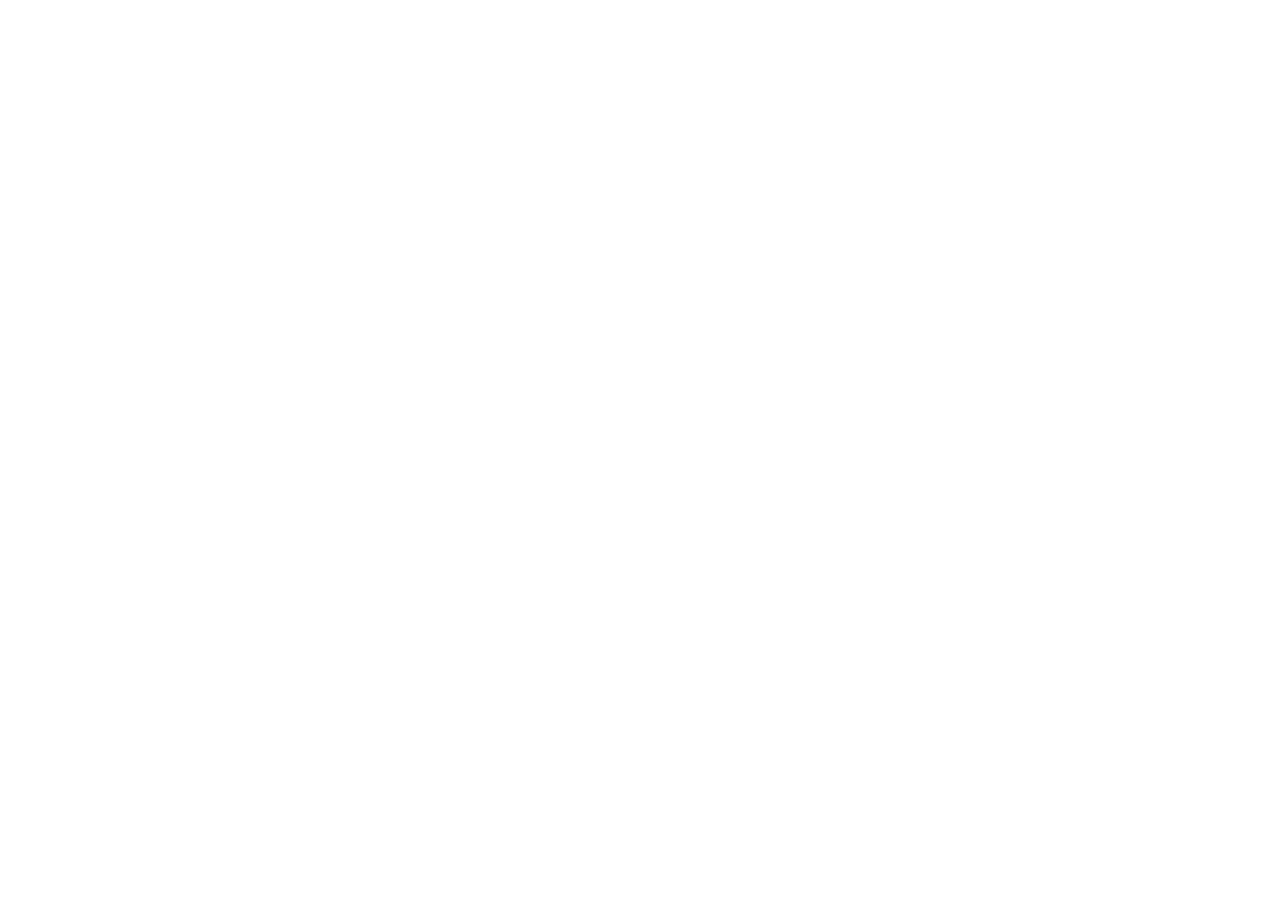
==== index.html @ 9bf9b1a8 "Third try" ====
<!doctype html>
<html lang="en">
<head>
  <meta charset="utf-8">
  <title>LibraryFrontend</title>
  <base href="https://Anatolii.github.io/OpenLibraryGithubPages/">  <meta name="viewport" content="width=device-width, initial-scale=1">
  <link rel="icon" type="image/x-icon" href="favicon.ico">
  <link href="https://fonts.googleapis.com/css?family=Roboto:300,400,500&display=swap" rel="stylesheet">
  <link href="https://fonts.googleapis.com/icon?family=Material+Icons" rel="stylesheet">
<link rel="stylesheet" href="styles.32344c6df76414693e05.css"></head>
<body>
  <app-root></app-root>
<script src="runtime-es2015.0dae8cbc97194c7caed4.js" type="module"></script><script src="runtime-es5.0dae8cbc97194c7caed4.js" nomodule defer></script><script src="polyfills-es5.177e85a9724683782539.js" nomodule defer></script><script src="polyfills-es2015.f332a089ad1600448873.js" type="module"></script><script src="main-es2015.38620b76f3eb31bdcb33.js" type="module"></script><script src="main-es5.38620b76f3eb31bdcb33.js" nomodule defer></script></body>
</html>
---- styles.32344c6df76414693e05.css ----
.mat-badge-content{font-weight:600;font-size:12px;font-family:Roboto,Helvetica Neue,sans-serif}.mat-badge-small .mat-badge-content{font-size:9px}.mat-badge-large .mat-badge-content{font-size:24px}.mat-h1,.mat-headline,.mat-typography h1{font:400 24px/32px Roboto,Helvetica Neue,sans-serif;letter-spacing:normal;margin:0 0 16px}.mat-h2,.mat-title,.mat-typography h2{font:500 20px/32px Roboto,Helvetica Neue,sans-serif;letter-spacing:normal;margin:0 0 16px}.mat-h3,.mat-subheading-2,.mat-typography h3{font:400 16px/28px Roboto,Helvetica Neue,sans-serif;letter-spacing:normal;margin:0 0 16px}.mat-h4,.mat-subheading-1,.mat-typography h4{font:400 15px/24px Roboto,Helvetica Neue,sans-serif;letter-spacing:normal;margin:0 0 16px}.mat-h5,.mat-typography h5{font:400 11.62px/20px Roboto,Helvetica Neue,sans-serif;margin:0 0 12px}.mat-h6,.mat-typography h6{font:400 9.38px/20px Roboto,Helvetica Neue,sans-serif;margin:0 0 12px}.mat-body-2,.mat-body-strong{font:500 14px/24px Roboto,Helvetica Neue,sans-serif;letter-spacing:normal}.mat-body,.mat-body-1,.mat-typography{font:400 14px/20px Roboto,Helvetica Neue,sans-serif;letter-spacing:normal}.mat-body-1 p,.mat-body p,.mat-typography p{margin:0 0 12px}.mat-caption,.mat-small{font:400 12px/20px Roboto,Helvetica Neue,sans-serif;letter-spacing:normal}.mat-display-4,.mat-typography .mat-display-4{font:300 112px/112px Roboto,Helvetica Neue,sans-serif;letter-spacing:-.05em;margin:0 0 56px}.mat-display-3,.mat-typography .mat-display-3{font:400 56px/56px Roboto,Helvetica Neue,sans-serif;letter-spacing:-.02em;margin:0 0 64px}.mat-display-2,.mat-typography .mat-display-2{font:400 45px/48px Roboto,Helvetica Neue,sans-serif;letter-spacing:-.005em;margin:0 0 64px}.mat-display-1,.mat-typography .mat-display-1{font:400 34px/40px Roboto,Helvetica Neue,sans-serif;letter-spacing:normal;margin:0 0 64px}.mat-bottom-sheet-container{font:400 14px/20px Roboto,Helvetica Neue,sans-serif;letter-spacing:normal}.mat-button,.mat-fab,.mat-flat-button,.mat-icon-button,.mat-mini-fab,.mat-raised-button,.mat-stroked-button{font-family:Roboto,Helvetica Neue,sans-serif;font-size:14px;font-weight:500}.mat-button-toggle,.mat-card{font-family:Roboto,Helvetica Neue,sans-serif}.mat-card-title{font-size:24px;font-weight:500}.mat-card-header .mat-card-title{font-size:20px}.mat-card-content,.mat-card-subtitle{font-size:14px}.mat-checkbox{font-family:Roboto,Helvetica Neue,sans-serif}.mat-checkbox-layout .mat-checkbox-label{line-height:24px}.mat-chip{font-size:14px;font-weight:500}.mat-chip .mat-chip-remove.mat-icon,.mat-chip .mat-chip-trailing-icon.mat-icon{font-size:18px}.mat-table{font-family:Roboto,Helvetica Neue,sans-serif}.mat-header-cell{font-size:12px;font-weight:500}.mat-cell,.mat-footer-cell{font-size:14px}.mat-calendar{font-family:Roboto,Helvetica Neue,sans-serif}.mat-calendar-body{font-size:13px}.mat-calendar-body-label,.mat-calendar-period-button{font-size:14px;font-weight:500}.mat-calendar-table-header th{font-size:11px;font-weight:400}.mat-dialog-title{font:500 20px/32px Roboto,Helvetica Neue,sans-serif;letter-spacing:normal}.mat-expansion-panel-header{font-family:Roboto,Helvetica Neue,sans-serif;font-size:15px;font-weight:400}.mat-expansion-panel-content{font:400 14px/20px Roboto,Helvetica Neue,sans-serif;letter-spacing:normal}.mat-form-field{font-size:inherit;font-weight:400;line-height:1.125;font-family:Roboto,Helvetica Neue,sans-serif;letter-spacing:normal}.mat-form-field-wrapper{padding-bottom:1.34375em}.mat-form-field-prefix .mat-icon,.mat-form-field-suffix .mat-icon{font-size:150%;line-height:1.125}.mat-form-field-prefix .mat-icon-button,.mat-form-field-suffix .mat-icon-button{height:1.5em;width:1.5em}.mat-form-field-prefix .mat-icon-button .mat-icon,.mat-form-field-suffix .mat-icon-button .mat-icon{height:1.125em;line-height:1.125}.mat-form-field-infix{padding:.5em 0;border-top:.84375em solid transparent}.mat-form-field-can-float.mat-form-field-should-float .mat-form-field-label,.mat-form-field-can-float .mat-input-server:focus+.mat-form-field-label-wrapper .mat-form-field-label{transform:translateY(-1.34375em) scale(.75);width:133.3333333333%}.mat-form-field-can-float .mat-input-server[label]:not(:label-shown)+.mat-form-field-label-wrapper .mat-form-field-label{transform:translateY(-1.34374em) scale(.75);width:133.3333433333%}.mat-form-field-label-wrapper{top:-.84375em;padding-top:.84375em}.mat-form-field-label{top:1.34375em}.mat-form-field-underline{bottom:1.34375em}.mat-form-field-subscript-wrapper{font-size:75%;margin-top:.6666666667em;top:calc(100% - 1.79167em)}.mat-form-field-appearance-legacy .mat-form-field-wrapper{padding-bottom:1.25em}.mat-form-field-appearance-legacy .mat-form-field-infix{padding:.4375em 0}.mat-form-field-appearance-legacy.mat-form-field-can-float.mat-form-field-should-float .mat-form-field-label,.mat-form-field-appearance-legacy.mat-form-field-can-float .mat-input-server:focus+.mat-form-field-label-wrapper .mat-form-field-label{transform:translateY(-1.28125em) scale(.75) perspective(100px) translateZ(.001px);-ms-transform:translateY(-1.28125em) scale(.75);width:133.3333333333%}.mat-form-field-appearance-legacy.mat-form-field-can-float .mat-form-field-autofill-control:-webkit-autofill+.mat-form-field-label-wrapper .mat-form-field-label{transform:translateY(-1.28125em) scale(.75) perspective(100px) translateZ(.00101px);-ms-transform:translateY(-1.28124em) scale(.75);width:133.3333433333%}.mat-form-field-appearance-legacy.mat-form-field-can-float .mat-input-server[label]:not(:label-shown)+.mat-form-field-label-wrapper .mat-form-field-label{transform:translateY(-1.28125em) scale(.75) perspective(100px) translateZ(.00102px);-ms-transform:translateY(-1.28123em) scale(.75);width:133.3333533333%}.mat-form-field-appearance-legacy .mat-form-field-label{top:1.28125em}.mat-form-field-appearance-legacy .mat-form-field-underline{bottom:1.25em}.mat-form-field-appearance-legacy .mat-form-field-subscript-wrapper{margin-top:.5416666667em;top:calc(100% - 1.66667em)}@media print{.mat-form-field-appearance-legacy.mat-form-field-can-float.mat-form-field-should-float .mat-form-field-label,.mat-form-field-appearance-legacy.mat-form-field-can-float .mat-input-server:focus+.mat-form-field-label-wrapper .mat-form-field-label{transform:translateY(-1.28122em) scale(.75)}.mat-form-field-appearance-legacy.mat-form-field-can-float .mat-form-field-autofill-control:-webkit-autofill+.mat-form-field-label-wrapper .mat-form-field-label{transform:translateY(-1.28121em) scale(.75)}.mat-form-field-appearance-legacy.mat-form-field-can-float .mat-input-server[label]:not(:label-shown)+.mat-form-field-label-wrapper .mat-form-field-label{transform:translateY(-1.2812em) scale(.75)}}.mat-form-field-appearance-fill .mat-form-field-infix{padding:.25em 0 .75em}.mat-form-field-appearance-fill .mat-form-field-label{top:1.09375em;margin-top:-.5em}.mat-form-field-appearance-fill.mat-form-field-can-float.mat-form-field-should-float .mat-form-field-label,.mat-form-field-appearance-fill.mat-form-field-can-float .mat-input-server:focus+.mat-form-field-label-wrapper .mat-form-field-label{transform:translateY(-.59375em) scale(.75);width:133.3333333333%}.mat-form-field-appearance-fill.mat-form-field-can-float .mat-input-server[label]:not(:label-shown)+.mat-form-field-label-wrapper .mat-form-field-label{transform:translateY(-.59374em) scale(.75);width:133.3333433333%}.mat-form-field-appearance-outline .mat-form-field-infix{padding:1em 0}.mat-form-field-appearance-outline .mat-form-field-label{top:1.84375em;margin-top:-.25em}.mat-form-field-appearance-outline.mat-form-field-can-float.mat-form-field-should-float .mat-form-field-label,.mat-form-field-appearance-outline.mat-form-field-can-float .mat-input-server:focus+.mat-form-field-label-wrapper .mat-form-field-label{transform:translateY(-1.59375em) scale(.75);width:133.3333333333%}.mat-form-field-appearance-outline.mat-form-field-can-float .mat-input-server[label]:not(:label-shown)+.mat-form-field-label-wrapper .mat-form-field-label{transform:translateY(-1.59374em) scale(.75);width:133.3333433333%}.mat-grid-tile-footer,.mat-grid-tile-header{font-size:14px}.mat-grid-tile-footer .mat-line,.mat-grid-tile-header .mat-line{white-space:nowrap;overflow:hidden;text-overflow:ellipsis;display:block;box-sizing:border-box}.mat-grid-tile-footer .mat-line:nth-child(n+2),.mat-grid-tile-header .mat-line:nth-child(n+2){font-size:12px}input.mat-input-element{margin-top:-.0625em}.mat-menu-item{font-family:Roboto,Helvetica Neue,sans-serif;font-size:14px;font-weight:400}.mat-paginator,.mat-paginator-page-size .mat-select-trigger{font-family:Roboto,Helvetica Neue,sans-serif;font-size:12px}.mat-radio-button,.mat-select{font-family:Roboto,Helvetica Neue,sans-serif}.mat-select-trigger{height:1.125em}.mat-slide-toggle-content,.mat-slider-thumb-label-text{font-family:Roboto,Helvetica Neue,sans-serif}.mat-slider-thumb-label-text{font-size:12px;font-weight:500}.mat-stepper-horizontal,.mat-stepper-vertical{font-family:Roboto,Helvetica Neue,sans-serif}.mat-step-label{font-size:14px;font-weight:400}.mat-step-sub-label-error{font-weight:400}.mat-step-label-error{font-size:14px}.mat-step-label-selected{font-size:14px;font-weight:500}.mat-tab-group,.mat-tab-label,.mat-tab-link{font-family:Roboto,Helvetica Neue,sans-serif}.mat-tab-label,.mat-tab-link{font-size:14px;font-weight:500}.mat-toolbar,.mat-toolbar h1,.mat-toolbar h2,.mat-toolbar h3,.mat-toolbar h4,.mat-toolbar h5,.mat-toolbar h6{font:500 20px/32px Roboto,Helvetica Neue,sans-serif;letter-spacing:normal;margin:0}.mat-tooltip{font-family:Roboto,Helvetica Neue,sans-serif;font-size:10px;padding-top:6px;padding-bottom:6px}.mat-tooltip-handset{font-size:14px;padding-top:8px;padding-bottom:8px}.mat-list-item,.mat-list-option{font-family:Roboto,Helvetica Neue,sans-serif}.mat-list-base .mat-list-item{font-size:16px}.mat-list-base .mat-list-item .mat-line{white-space:nowrap;overflow:hidden;text-overflow:ellipsis;display:block;box-sizing:border-box}.mat-list-base .mat-list-item .mat-line:nth-child(n+2){font-size:14px}.mat-list-base .mat-list-option{font-size:16px}.mat-list-base .mat-list-option .mat-line{white-space:nowrap;overflow:hidden;text-overflow:ellipsis;display:block;box-sizing:border-box}.mat-list-base .mat-list-option .mat-line:nth-child(n+2){font-size:14px}.mat-list-base .mat-subheader{font-family:Roboto,Helvetica Neue,sans-serif;font-size:14px;font-weight:500}.mat-list-base[dense] .mat-list-item{font-size:12px}.mat-list-base[dense] .mat-list-item .mat-line{white-space:nowrap;overflow:hidden;text-overflow:ellipsis;display:block;box-sizing:border-box}.mat-list-base[dense] .mat-list-item .mat-line:nth-child(n+2),.mat-list-base[dense] .mat-list-option{font-size:12px}.mat-list-base[dense] .mat-list-option .mat-line{white-space:nowrap;overflow:hidden;text-overflow:ellipsis;display:block;box-sizing:border-box}.mat-list-base[dense] .mat-list-option .mat-line:nth-child(n+2){font-size:12px}.mat-list-base[dense] .mat-subheader{font-family:Roboto,Helvetica Neue,sans-serif;font-size:12px;font-weight:500}.mat-option{font-family:Roboto,Helvetica Neue,sans-serif;font-size:16px}.mat-optgroup-label{font:500 14px/24px Roboto,Helvetica Neue,sans-serif;letter-spacing:normal}.mat-simple-snackbar{font-family:Roboto,Helvetica Neue,sans-serif;font-size:14px}.mat-simple-snackbar-action{line-height:1;font-family:inherit;font-size:inherit;font-weight:500}.mat-tree{font-family:Roboto,Helvetica Neue,sans-serif}.mat-nested-tree-node,.mat-tree-node{font-weight:400;font-size:14px}.mat-ripple{overflow:hidden;position:relative}.mat-ripple:not(:empty){transform:translateZ(0)}.mat-ripple.mat-ripple-unbounded{overflow:visible}.mat-ripple-element{position:absolute;border-radius:50%;pointer-events:none;transition:opacity,transform 0ms cubic-bezier(0,0,.2,1);transform:scale(0)}.cdk-high-contrast-active .mat-ripple-element{display:none}.cdk-visually-hidden{border:0;clip:rect(0 0 0 0);height:1px;margin:-1px;overflow:hidden;padding:0;position:absolute;width:1px;outline:0;-webkit-appearance:none;-moz-appearance:none}.cdk-global-overlay-wrapper,.cdk-overlay-container{pointer-events:none;top:0;left:0;height:100%;width:100%}.cdk-overlay-container{position:fixed;z-index:1000}.cdk-overlay-container:empty{display:none}.cdk-global-overlay-wrapper,.cdk-overlay-pane{display:flex;position:absolute;z-index:1000}.cdk-overlay-pane{pointer-events:auto;box-sizing:border-box;max-width:100%;max-height:100%}.cdk-overlay-backdrop{position:absolute;top:0;bottom:0;left:0;right:0;z-index:1000;pointer-events:auto;-webkit-tap-highlight-color:transparent;transition:opacity .4s cubic-bezier(.25,.8,.25,1);opacity:0}.cdk-overlay-backdrop.cdk-overlay-backdrop-showing{opacity:1}@media screen and (-ms-high-contrast:active){.cdk-overlay-backdrop.cdk-overlay-backdrop-showing{opacity:.6}}.cdk-overlay-dark-backdrop{background:rgba(0,0,0,.32)}.cdk-overlay-transparent-backdrop,.cdk-overlay-transparent-backdrop.cdk-overlay-backdrop-showing{opacity:0}.cdk-overlay-connected-position-bounding-box{position:absolute;z-index:1000;display:flex;flex-direction:column;min-width:1px;min-height:1px}.cdk-global-scrollblock{position:fixed;width:100%;overflow-y:scroll}@-webkit-keyframes cdk-text-field-autofill-start{
  /*!*/}@keyframes cdk-text-field-autofill-start{
  /*!*/}@-webkit-keyframes cdk-text-field-autofill-end{
  /*!*/}@keyframes cdk-text-field-autofill-end{
  /*!*/}.cdk-text-field-autofill-monitored:-webkit-autofill{-webkit-animation:cdk-text-field-autofill-start 0s 1ms;animation:cdk-text-field-autofill-start 0s 1ms}.cdk-text-field-autofill-monitored:not(:-webkit-autofill){-webkit-animation:cdk-text-field-autofill-end 0s 1ms;animation:cdk-text-field-autofill-end 0s 1ms}textarea.cdk-textarea-autosize{resize:none}textarea.cdk-textarea-autosize-measuring{padding:2px 0!important;box-sizing:content-box!important;height:auto!important;overflow:hidden!important}textarea.cdk-textarea-autosize-measuring-firefox{padding:2px 0!important;box-sizing:content-box!important;height:0!important}.mat-ripple-element{background-color:rgba(0,0,0,.1)}.mat-option{color:rgba(0,0,0,.87)}.mat-option.mat-active,.mat-option.mat-selected:not(.mat-option-multiple):not(.mat-option-disabled),.mat-option:focus:not(.mat-option-disabled),.mat-option:hover:not(.mat-option-disabled){background:rgba(0,0,0,.04)}.mat-option.mat-active{color:rgba(0,0,0,.87)}.mat-option.mat-option-disabled{color:rgba(0,0,0,.38)}.mat-primary .mat-option.mat-selected:not(.mat-option-disabled){color:#3f51b5}.mat-accent .mat-option.mat-selected:not(.mat-option-disabled){color:#ff4081}.mat-warn .mat-option.mat-selected:not(.mat-option-disabled){color:#f44336}.mat-optgroup-label{color:rgba(0,0,0,.54)}.mat-optgroup-disabled .mat-optgroup-label{color:rgba(0,0,0,.38)}.mat-pseudo-checkbox{color:rgba(0,0,0,.54)}.mat-pseudo-checkbox:after{color:#fafafa}.mat-pseudo-checkbox-disabled{color:#b0b0b0}.mat-primary .mat-pseudo-checkbox-checked,.mat-primary .mat-pseudo-checkbox-indeterminate{background:#3f51b5}.mat-accent .mat-pseudo-checkbox-checked,.mat-accent .mat-pseudo-checkbox-indeterminate,.mat-pseudo-checkbox-checked,.mat-pseudo-checkbox-indeterminate{background:#ff4081}.mat-warn .mat-pseudo-checkbox-checked,.mat-warn .mat-pseudo-checkbox-indeterminate{background:#f44336}.mat-pseudo-checkbox-checked.mat-pseudo-checkbox-disabled,.mat-pseudo-checkbox-indeterminate.mat-pseudo-checkbox-disabled{background:#b0b0b0}.mat-elevation-z0{box-shadow:0 0 0 0 rgba(0,0,0,.2),0 0 0 0 rgba(0,0,0,.14),0 0 0 0 rgba(0,0,0,.12)}.mat-elevation-z1{box-shadow:0 2px 1px -1px rgba(0,0,0,.2),0 1px 1px 0 rgba(0,0,0,.14),0 1px 3px 0 rgba(0,0,0,.12)}.mat-elevation-z2{box-shadow:0 3px 1px -2px rgba(0,0,0,.2),0 2px 2px 0 rgba(0,0,0,.14),0 1px 5px 0 rgba(0,0,0,.12)}.mat-elevation-z3{box-shadow:0 3px 3px -2px rgba(0,0,0,.2),0 3px 4px 0 rgba(0,0,0,.14),0 1px 8px 0 rgba(0,0,0,.12)}.mat-elevation-z4{box-shadow:0 2px 4px -1px rgba(0,0,0,.2),0 4px 5px 0 rgba(0,0,0,.14),0 1px 10px 0 rgba(0,0,0,.12)}.mat-elevation-z5{box-shadow:0 3px 5px -1px rgba(0,0,0,.2),0 5px 8px 0 rgba(0,0,0,.14),0 1px 14px 0 rgba(0,0,0,.12)}.mat-elevation-z6{box-shadow:0 3px 5px -1px rgba(0,0,0,.2),0 6px 10px 0 rgba(0,0,0,.14),0 1px 18px 0 rgba(0,0,0,.12)}.mat-elevation-z7{box-shadow:0 4px 5px -2px rgba(0,0,0,.2),0 7px 10px 1px rgba(0,0,0,.14),0 2px 16px 1px rgba(0,0,0,.12)}.mat-elevation-z8{box-shadow:0 5px 5px -3px rgba(0,0,0,.2),0 8px 10px 1px rgba(0,0,0,.14),0 3px 14px 2px rgba(0,0,0,.12)}.mat-elevation-z9{box-shadow:0 5px 6px -3px rgba(0,0,0,.2),0 9px 12px 1px rgba(0,0,0,.14),0 3px 16px 2px rgba(0,0,0,.12)}.mat-elevation-z10{box-shadow:0 6px 6px -3px rgba(0,0,0,.2),0 10px 14px 1px rgba(0,0,0,.14),0 4px 18px 3px rgba(0,0,0,.12)}.mat-elevation-z11{box-shadow:0 6px 7px -4px rgba(0,0,0,.2),0 11px 15px 1px rgba(0,0,0,.14),0 4px 20px 3px rgba(0,0,0,.12)}.mat-elevation-z12{box-shadow:0 7px 8px -4px rgba(0,0,0,.2),0 12px 17px 2px rgba(0,0,0,.14),0 5px 22px 4px rgba(0,0,0,.12)}.mat-elevation-z13{box-shadow:0 7px 8px -4px rgba(0,0,0,.2),0 13px 19px 2px rgba(0,0,0,.14),0 5px 24px 4px rgba(0,0,0,.12)}.mat-elevation-z14{box-shadow:0 7px 9px -4px rgba(0,0,0,.2),0 14px 21px 2px rgba(0,0,0,.14),0 5px 26px 4px rgba(0,0,0,.12)}.mat-elevation-z15{box-shadow:0 8px 9px -5px rgba(0,0,0,.2),0 15px 22px 2px rgba(0,0,0,.14),0 6px 28px 5px rgba(0,0,0,.12)}.mat-elevation-z16{box-shadow:0 8px 10px -5px rgba(0,0,0,.2),0 16px 24px 2px rgba(0,0,0,.14),0 6px 30px 5px rgba(0,0,0,.12)}.mat-elevation-z17{box-shadow:0 8px 11px -5px rgba(0,0,0,.2),0 17px 26px 2px rgba(0,0,0,.14),0 6px 32px 5px rgba(0,0,0,.12)}.mat-elevation-z18{box-shadow:0 9px 11px -5px rgba(0,0,0,.2),0 18px 28px 2px rgba(0,0,0,.14),0 7px 34px 6px rgba(0,0,0,.12)}.mat-elevation-z19{box-shadow:0 9px 12px -6px rgba(0,0,0,.2),0 19px 29px 2px rgba(0,0,0,.14),0 7px 36px 6px rgba(0,0,0,.12)}.mat-elevation-z20{box-shadow:0 10px 13px -6px rgba(0,0,0,.2),0 20px 31px 3px rgba(0,0,0,.14),0 8px 38px 7px rgba(0,0,0,.12)}.mat-elevation-z21{box-shadow:0 10px 13px -6px rgba(0,0,0,.2),0 21px 33px 3px rgba(0,0,0,.14),0 8px 40px 7px rgba(0,0,0,.12)}.mat-elevation-z22{box-shadow:0 10px 14px -6px rgba(0,0,0,.2),0 22px 35px 3px rgba(0,0,0,.14),0 8px 42px 7px rgba(0,0,0,.12)}.mat-elevation-z23{box-shadow:0 11px 14px -7px rgba(0,0,0,.2),0 23px 36px 3px rgba(0,0,0,.14),0 9px 44px 8px rgba(0,0,0,.12)}.mat-elevation-z24{box-shadow:0 11px 15px -7px rgba(0,0,0,.2),0 24px 38px 3px rgba(0,0,0,.14),0 9px 46px 8px rgba(0,0,0,.12)}.mat-app-background{background-color:#fafafa;color:rgba(0,0,0,.87)}.mat-theme-loaded-marker{display:none}.mat-autocomplete-panel{background:#fff;color:rgba(0,0,0,.87)}.mat-autocomplete-panel:not([class*=mat-elevation-z]){box-shadow:0 2px 4px -1px rgba(0,0,0,.2),0 4px 5px 0 rgba(0,0,0,.14),0 1px 10px 0 rgba(0,0,0,.12)}.mat-autocomplete-panel .mat-option.mat-selected:not(.mat-active):not(:hover){background:#fff}.mat-autocomplete-panel .mat-option.mat-selected:not(.mat-active):not(:hover):not(.mat-option-disabled){color:rgba(0,0,0,.87)}.mat-badge-content{color:#fff;background:#3f51b5}.cdk-high-contrast-active .mat-badge-content{outline:1px solid;border-radius:0}.mat-badge-accent .mat-badge-content{background:#ff4081;color:#fff}.mat-badge-warn .mat-badge-content{color:#fff;background:#f44336}.mat-badge{position:relative}.mat-badge-hidden .mat-badge-content{display:none}.mat-badge-disabled .mat-badge-content{background:#b9b9b9;color:rgba(0,0,0,.38)}.mat-badge-content{position:absolute;text-align:center;display:inline-block;border-radius:50%;transition:transform .2s ease-in-out;transform:scale(.6);overflow:hidden;white-space:nowrap;text-overflow:ellipsis;pointer-events:none}.mat-badge-content._mat-animation-noopable,.ng-animate-disabled .mat-badge-content{transition:none}.mat-badge-content.mat-badge-active{transform:none}.mat-badge-small .mat-badge-content{width:16px;height:16px;line-height:16px}.mat-badge-small.mat-badge-above .mat-badge-content{top:-8px}.mat-badge-small.mat-badge-below .mat-badge-content{bottom:-8px}.mat-badge-small.mat-badge-before .mat-badge-content{left:-16px}[dir=rtl] .mat-badge-small.mat-badge-before .mat-badge-content{left:auto;right:-16px}.mat-badge-small.mat-badge-after .mat-badge-content{right:-16px}[dir=rtl] .mat-badge-small.mat-badge-after .mat-badge-content{right:auto;left:-16px}.mat-badge-small.mat-badge-overlap.mat-badge-before .mat-badge-content{left:-8px}[dir=rtl] .mat-badge-small.mat-badge-overlap.mat-badge-before .mat-badge-content{left:auto;right:-8px}.mat-badge-small.mat-badge-overlap.mat-badge-after .mat-badge-content{right:-8px}[dir=rtl] .mat-badge-small.mat-badge-overlap.mat-badge-after .mat-badge-content{right:auto;left:-8px}.mat-badge-medium .mat-badge-content{width:22px;height:22px;line-height:22px}.mat-badge-medium.mat-badge-above .mat-badge-content{top:-11px}.mat-badge-medium.mat-badge-below .mat-badge-content{bottom:-11px}.mat-badge-medium.mat-badge-before .mat-badge-content{left:-22px}[dir=rtl] .mat-badge-medium.mat-badge-before .mat-badge-content{left:auto;right:-22px}.mat-badge-medium.mat-badge-after .mat-badge-content{right:-22px}[dir=rtl] .mat-badge-medium.mat-badge-after .mat-badge-content{right:auto;left:-22px}.mat-badge-medium.mat-badge-overlap.mat-badge-before .mat-badge-content{left:-11px}[dir=rtl] .mat-badge-medium.mat-badge-overlap.mat-badge-before .mat-badge-content{left:auto;right:-11px}.mat-badge-medium.mat-badge-overlap.mat-badge-after .mat-badge-content{right:-11px}[dir=rtl] .mat-badge-medium.mat-badge-overlap.mat-badge-after .mat-badge-content{right:auto;left:-11px}.mat-badge-large .mat-badge-content{width:28px;height:28px;line-height:28px}.mat-badge-large.mat-badge-above .mat-badge-content{top:-14px}.mat-badge-large.mat-badge-below .mat-badge-content{bottom:-14px}.mat-badge-large.mat-badge-before .mat-badge-content{left:-28px}[dir=rtl] .mat-badge-large.mat-badge-before .mat-badge-content{left:auto;right:-28px}.mat-badge-large.mat-badge-after .mat-badge-content{right:-28px}[dir=rtl] .mat-badge-large.mat-badge-after .mat-badge-content{right:auto;left:-28px}.mat-badge-large.mat-badge-overlap.mat-badge-before .mat-badge-content{left:-14px}[dir=rtl] .mat-badge-large.mat-badge-overlap.mat-badge-before .mat-badge-content{left:auto;right:-14px}.mat-badge-large.mat-badge-overlap.mat-badge-after .mat-badge-content{right:-14px}[dir=rtl] .mat-badge-large.mat-badge-overlap.mat-badge-after .mat-badge-content{right:auto;left:-14px}.mat-bottom-sheet-container{box-shadow:0 8px 10px -5px rgba(0,0,0,.2),0 16px 24px 2px rgba(0,0,0,.14),0 6px 30px 5px rgba(0,0,0,.12);background:#fff;color:rgba(0,0,0,.87)}.mat-button,.mat-icon-button,.mat-stroked-button{color:inherit;background:transparent}.mat-button.mat-primary,.mat-icon-button.mat-primary,.mat-stroked-button.mat-primary{color:#3f51b5}.mat-button.mat-accent,.mat-icon-button.mat-accent,.mat-stroked-button.mat-accent{color:#ff4081}.mat-button.mat-warn,.mat-icon-button.mat-warn,.mat-stroked-button.mat-warn{color:#f44336}.mat-button.mat-accent[disabled],.mat-button.mat-primary[disabled],.mat-button.mat-warn[disabled],.mat-button[disabled][disabled],.mat-icon-button.mat-accent[disabled],.mat-icon-button.mat-primary[disabled],.mat-icon-button.mat-warn[disabled],.mat-icon-button[disabled][disabled],.mat-stroked-button.mat-accent[disabled],.mat-stroked-button.mat-primary[disabled],.mat-stroked-button.mat-warn[disabled],.mat-stroked-button[disabled][disabled]{color:rgba(0,0,0,.26)}.mat-button.mat-primary .mat-button-focus-overlay,.mat-icon-button.mat-primary .mat-button-focus-overlay,.mat-stroked-button.mat-primary .mat-button-focus-overlay{background-color:#3f51b5}.mat-button.mat-accent .mat-button-focus-overlay,.mat-icon-button.mat-accent .mat-button-focus-overlay,.mat-stroked-button.mat-accent .mat-button-focus-overlay{background-color:#ff4081}.mat-button.mat-warn .mat-button-focus-overlay,.mat-icon-button.mat-warn .mat-button-focus-overlay,.mat-stroked-button.mat-warn .mat-button-focus-overlay{background-color:#f44336}.mat-button[disabled] .mat-button-focus-overlay,.mat-icon-button[disabled] .mat-button-focus-overlay,.mat-stroked-button[disabled] .mat-button-focus-overlay{background-color:transparent}.mat-button .mat-ripple-element,.mat-icon-button .mat-ripple-element,.mat-stroked-button .mat-ripple-element{opacity:.1;background-color:currentColor}.mat-button-focus-overlay{background:#000}.mat-stroked-button:not([disabled]){border-color:rgba(0,0,0,.12)}.mat-fab,.mat-flat-button,.mat-mini-fab,.mat-raised-button{color:rgba(0,0,0,.87);background-color:#fff}.mat-fab.mat-accent,.mat-fab.mat-primary,.mat-fab.mat-warn,.mat-flat-button.mat-accent,.mat-flat-button.mat-primary,.mat-flat-button.mat-warn,.mat-mini-fab.mat-accent,.mat-mini-fab.mat-primary,.mat-mini-fab.mat-warn,.mat-raised-button.mat-accent,.mat-raised-button.mat-primary,.mat-raised-button.mat-warn{color:#fff}.mat-fab.mat-accent[disabled],.mat-fab.mat-primary[disabled],.mat-fab.mat-warn[disabled],.mat-fab[disabled][disabled],.mat-flat-button.mat-accent[disabled],.mat-flat-button.mat-primary[disabled],.mat-flat-button.mat-warn[disabled],.mat-flat-button[disabled][disabled],.mat-mini-fab.mat-accent[disabled],.mat-mini-fab.mat-primary[disabled],.mat-mini-fab.mat-warn[disabled],.mat-mini-fab[disabled][disabled],.mat-raised-button.mat-accent[disabled],.mat-raised-button.mat-primary[disabled],.mat-raised-button.mat-warn[disabled],.mat-raised-button[disabled][disabled]{color:rgba(0,0,0,.26)}.mat-fab.mat-primary,.mat-flat-button.mat-primary,.mat-mini-fab.mat-primary,.mat-raised-button.mat-primary{background-color:#3f51b5}.mat-fab.mat-accent,.mat-flat-button.mat-accent,.mat-mini-fab.mat-accent,.mat-raised-button.mat-accent{background-color:#ff4081}.mat-fab.mat-warn,.mat-flat-button.mat-warn,.mat-mini-fab.mat-warn,.mat-raised-button.mat-warn{background-color:#f44336}.mat-fab.mat-accent[disabled],.mat-fab.mat-primary[disabled],.mat-fab.mat-warn[disabled],.mat-fab[disabled][disabled],.mat-flat-button.mat-accent[disabled],.mat-flat-button.mat-primary[disabled],.mat-flat-button.mat-warn[disabled],.mat-flat-button[disabled][disabled],.mat-mini-fab.mat-accent[disabled],.mat-mini-fab.mat-primary[disabled],.mat-mini-fab.mat-warn[disabled],.mat-mini-fab[disabled][disabled],.mat-raised-button.mat-accent[disabled],.mat-raised-button.mat-primary[disabled],.mat-raised-button.mat-warn[disabled],.mat-raised-button[disabled][disabled]{background-color:rgba(0,0,0,.12)}.mat-fab.mat-accent .mat-ripple-element,.mat-fab.mat-primary .mat-ripple-element,.mat-fab.mat-warn .mat-ripple-element,.mat-flat-button.mat-accent .mat-ripple-element,.mat-flat-button.mat-primary .mat-ripple-element,.mat-flat-button.mat-warn .mat-ripple-element,.mat-mini-fab.mat-accent .mat-ripple-element,.mat-mini-fab.mat-primary .mat-ripple-element,.mat-mini-fab.mat-warn .mat-ripple-element,.mat-raised-button.mat-accent .mat-ripple-element,.mat-raised-button.mat-primary .mat-ripple-element,.mat-raised-button.mat-warn .mat-ripple-element{background-color:hsla(0,0%,100%,.1)}.mat-flat-button:not([class*=mat-elevation-z]),.mat-stroked-button:not([class*=mat-elevation-z]){box-shadow:0 0 0 0 rgba(0,0,0,.2),0 0 0 0 rgba(0,0,0,.14),0 0 0 0 rgba(0,0,0,.12)}.mat-raised-button:not([class*=mat-elevation-z]){box-shadow:0 3px 1px -2px rgba(0,0,0,.2),0 2px 2px 0 rgba(0,0,0,.14),0 1px 5px 0 rgba(0,0,0,.12)}.mat-raised-button:not([disabled]):active:not([class*=mat-elevation-z]){box-shadow:0 5px 5px -3px rgba(0,0,0,.2),0 8px 10px 1px rgba(0,0,0,.14),0 3px 14px 2px rgba(0,0,0,.12)}.mat-raised-button[disabled]:not([class*=mat-elevation-z]){box-shadow:0 0 0 0 rgba(0,0,0,.2),0 0 0 0 rgba(0,0,0,.14),0 0 0 0 rgba(0,0,0,.12)}.mat-fab:not([class*=mat-elevation-z]),.mat-mini-fab:not([class*=mat-elevation-z]){box-shadow:0 3px 5px -1px rgba(0,0,0,.2),0 6px 10px 0 rgba(0,0,0,.14),0 1px 18px 0 rgba(0,0,0,.12)}.mat-fab:not([disabled]):active:not([class*=mat-elevation-z]),.mat-mini-fab:not([disabled]):active:not([class*=mat-elevation-z]){box-shadow:0 7px 8px -4px rgba(0,0,0,.2),0 12px 17px 2px rgba(0,0,0,.14),0 5px 22px 4px rgba(0,0,0,.12)}.mat-fab[disabled]:not([class*=mat-elevation-z]),.mat-mini-fab[disabled]:not([class*=mat-elevation-z]){box-shadow:0 0 0 0 rgba(0,0,0,.2),0 0 0 0 rgba(0,0,0,.14),0 0 0 0 rgba(0,0,0,.12)}.mat-button-toggle-group,.mat-button-toggle-standalone{box-shadow:0 3px 1px -2px rgba(0,0,0,.2),0 2px 2px 0 rgba(0,0,0,.14),0 1px 5px 0 rgba(0,0,0,.12)}.mat-button-toggle-group-appearance-standard,.mat-button-toggle-standalone.mat-button-toggle-appearance-standard{box-shadow:none}.mat-button-toggle{color:rgba(0,0,0,.38)}.mat-button-toggle .mat-button-toggle-focus-overlay{background-color:rgba(0,0,0,.12)}.mat-button-toggle-appearance-standard{color:rgba(0,0,0,.87);background:#fff}.mat-button-toggle-appearance-standard .mat-button-toggle-focus-overlay{background-color:#000}.mat-button-toggle-group-appearance-standard .mat-button-toggle+.mat-button-toggle{border-left:1px solid rgba(0,0,0,.12)}[dir=rtl] .mat-button-toggle-group-appearance-standard .mat-button-toggle+.mat-button-toggle{border-left:none;border-right:1px solid rgba(0,0,0,.12)}.mat-button-toggle-group-appearance-standard.mat-button-toggle-vertical .mat-button-toggle+.mat-button-toggle{border-left:none;border-right:none;border-top:1px solid rgba(0,0,0,.12)}.mat-button-toggle-checked{background-color:#e0e0e0;color:rgba(0,0,0,.54)}.mat-button-toggle-checked.mat-button-toggle-appearance-standard{color:rgba(0,0,0,.87)}.mat-button-toggle-disabled{color:rgba(0,0,0,.26);background-color:#eee}.mat-button-toggle-disabled.mat-button-toggle-appearance-standard{background:#fff}.mat-button-toggle-disabled.mat-button-toggle-checked{background-color:#bdbdbd}.mat-button-toggle-group-appearance-standard,.mat-button-toggle-standalone.mat-button-toggle-appearance-standard{border:1px solid rgba(0,0,0,.12)}.mat-card{background:#fff;color:rgba(0,0,0,.87)}.mat-card:not([class*=mat-elevation-z]){box-shadow:0 2px 1px -1px rgba(0,0,0,.2),0 1px 1px 0 rgba(0,0,0,.14),0 1px 3px 0 rgba(0,0,0,.12)}.mat-card.mat-card-flat:not([class*=mat-elevation-z]){box-shadow:0 0 0 0 rgba(0,0,0,.2),0 0 0 0 rgba(0,0,0,.14),0 0 0 0 rgba(0,0,0,.12)}.mat-card-subtitle{color:rgba(0,0,0,.54)}.mat-checkbox-frame{border-color:rgba(0,0,0,.54)}.mat-checkbox-checkmark{fill:#fafafa}.mat-checkbox-checkmark-path{stroke:#fafafa!important}.mat-checkbox-mixedmark{background-color:#fafafa}.mat-checkbox-checked.mat-primary .mat-checkbox-background,.mat-checkbox-indeterminate.mat-primary .mat-checkbox-background{background-color:#3f51b5}.mat-checkbox-checked.mat-accent .mat-checkbox-background,.mat-checkbox-indeterminate.mat-accent .mat-checkbox-background{background-color:#ff4081}.mat-checkbox-checked.mat-warn .mat-checkbox-background,.mat-checkbox-indeterminate.mat-warn .mat-checkbox-background{background-color:#f44336}.mat-checkbox-disabled.mat-checkbox-checked .mat-checkbox-background,.mat-checkbox-disabled.mat-checkbox-indeterminate .mat-checkbox-background{background-color:#b0b0b0}.mat-checkbox-disabled:not(.mat-checkbox-checked) .mat-checkbox-frame{border-color:#b0b0b0}.mat-checkbox-disabled .mat-checkbox-label{color:rgba(0,0,0,.54)}.mat-checkbox .mat-ripple-element{background-color:#000}.mat-checkbox-checked:not(.mat-checkbox-disabled).mat-primary .mat-ripple-element,.mat-checkbox:active:not(.mat-checkbox-disabled).mat-primary .mat-ripple-element{background:#3f51b5}.mat-checkbox-checked:not(.mat-checkbox-disabled).mat-accent .mat-ripple-element,.mat-checkbox:active:not(.mat-checkbox-disabled).mat-accent .mat-ripple-element{background:#ff4081}.mat-checkbox-checked:not(.mat-checkbox-disabled).mat-warn .mat-ripple-element,.mat-checkbox:active:not(.mat-checkbox-disabled).mat-warn .mat-ripple-element{background:#f44336}.mat-chip.mat-standard-chip{background-color:#e0e0e0;color:rgba(0,0,0,.87)}.mat-chip.mat-standard-chip .mat-chip-remove{color:rgba(0,0,0,.87);opacity:.4}.mat-chip.mat-standard-chip:not(.mat-chip-disabled):active{box-shadow:0 3px 3px -2px rgba(0,0,0,.2),0 3px 4px 0 rgba(0,0,0,.14),0 1px 8px 0 rgba(0,0,0,.12)}.mat-chip.mat-standard-chip:not(.mat-chip-disabled) .mat-chip-remove:hover{opacity:.54}.mat-chip.mat-standard-chip.mat-chip-disabled{opacity:.4}.mat-chip.mat-standard-chip:after{background:#000}.mat-chip.mat-standard-chip.mat-chip-selected.mat-primary{background-color:#3f51b5;color:#fff}.mat-chip.mat-standard-chip.mat-chip-selected.mat-primary .mat-chip-remove{color:#fff;opacity:.4}.mat-chip.mat-standard-chip.mat-chip-selected.mat-primary .mat-ripple-element{background-color:hsla(0,0%,100%,.1)}.mat-chip.mat-standard-chip.mat-chip-selected.mat-warn{background-color:#f44336;color:#fff}.mat-chip.mat-standard-chip.mat-chip-selected.mat-warn .mat-chip-remove{color:#fff;opacity:.4}.mat-chip.mat-standard-chip.mat-chip-selected.mat-warn .mat-ripple-element{background-color:hsla(0,0%,100%,.1)}.mat-chip.mat-standard-chip.mat-chip-selected.mat-accent{background-color:#ff4081;color:#fff}.mat-chip.mat-standard-chip.mat-chip-selected.mat-accent .mat-chip-remove{color:#fff;opacity:.4}.mat-chip.mat-standard-chip.mat-chip-selected.mat-accent .mat-ripple-element{background-color:hsla(0,0%,100%,.1)}.mat-table{background:#fff}.mat-table-sticky,.mat-table tbody,.mat-table tfoot,.mat-table thead,[mat-footer-row],[mat-header-row],[mat-row],mat-footer-row,mat-header-row,mat-row{background:inherit}mat-footer-row,mat-header-row,mat-row,td.mat-cell,td.mat-footer-cell,th.mat-header-cell{border-bottom-color:rgba(0,0,0,.12)}.mat-header-cell{color:rgba(0,0,0,.54)}.mat-cell,.mat-footer-cell{color:rgba(0,0,0,.87)}.mat-calendar-arrow{border-top-color:rgba(0,0,0,.54)}.mat-datepicker-content .mat-calendar-next-button,.mat-datepicker-content .mat-calendar-previous-button,.mat-datepicker-toggle{color:rgba(0,0,0,.54)}.mat-calendar-table-header{color:rgba(0,0,0,.38)}.mat-calendar-table-header-divider:after{background:rgba(0,0,0,.12)}.mat-calendar-body-label{color:rgba(0,0,0,.54)}.mat-calendar-body-cell-content{color:rgba(0,0,0,.87);border-color:transparent}.mat-calendar-body-disabled>.mat-calendar-body-cell-content:not(.mat-calendar-body-selected){color:rgba(0,0,0,.38)}.cdk-keyboard-focused .mat-calendar-body-active>.mat-calendar-body-cell-content:not(.mat-calendar-body-selected),.cdk-program-focused .mat-calendar-body-active>.mat-calendar-body-cell-content:not(.mat-calendar-body-selected),.mat-calendar-body-cell:not(.mat-calendar-body-disabled):hover>.mat-calendar-body-cell-content:not(.mat-calendar-body-selected){background-color:rgba(0,0,0,.04)}.mat-calendar-body-today:not(.mat-calendar-body-selected){border-color:rgba(0,0,0,.38)}.mat-calendar-body-disabled>.mat-calendar-body-today:not(.mat-calendar-body-selected){border-color:rgba(0,0,0,.18)}.mat-calendar-body-selected{background-color:#3f51b5;color:#fff}.mat-calendar-body-disabled>.mat-calendar-body-selected{background-color:rgba(63,81,181,.4)}.mat-calendar-body-today.mat-calendar-body-selected{box-shadow:inset 0 0 0 1px #fff}.mat-datepicker-content{box-shadow:0 2px 4px -1px rgba(0,0,0,.2),0 4px 5px 0 rgba(0,0,0,.14),0 1px 10px 0 rgba(0,0,0,.12);background-color:#fff;color:rgba(0,0,0,.87)}.mat-datepicker-content.mat-accent .mat-calendar-body-selected{background-color:#ff4081;color:#fff}.mat-datepicker-content.mat-accent .mat-calendar-body-disabled>.mat-calendar-body-selected{background-color:rgba(255,64,129,.4)}.mat-datepicker-content.mat-accent .mat-calendar-body-today.mat-calendar-body-selected{box-shadow:inset 0 0 0 1px #fff}.mat-datepicker-content.mat-warn .mat-calendar-body-selected{background-color:#f44336;color:#fff}.mat-datepicker-content.mat-warn .mat-calendar-body-disabled>.mat-calendar-body-selected{background-color:rgba(244,67,54,.4)}.mat-datepicker-content.mat-warn .mat-calendar-body-today.mat-calendar-body-selected{box-shadow:inset 0 0 0 1px #fff}.mat-datepicker-content-touch{box-shadow:0 0 0 0 rgba(0,0,0,.2),0 0 0 0 rgba(0,0,0,.14),0 0 0 0 rgba(0,0,0,.12)}.mat-datepicker-toggle-active{color:#3f51b5}.mat-datepicker-toggle-active.mat-accent{color:#ff4081}.mat-datepicker-toggle-active.mat-warn{color:#f44336}.mat-dialog-container{box-shadow:0 11px 15px -7px rgba(0,0,0,.2),0 24px 38px 3px rgba(0,0,0,.14),0 9px 46px 8px rgba(0,0,0,.12);background:#fff;color:rgba(0,0,0,.87)}.mat-divider{border-top-color:rgba(0,0,0,.12)}.mat-divider-vertical{border-right-color:rgba(0,0,0,.12)}.mat-expansion-panel{background:#fff;color:rgba(0,0,0,.87)}.mat-expansion-panel:not([class*=mat-elevation-z]){box-shadow:0 3px 1px -2px rgba(0,0,0,.2),0 2px 2px 0 rgba(0,0,0,.14),0 1px 5px 0 rgba(0,0,0,.12)}.mat-action-row{border-top-color:rgba(0,0,0,.12)}.mat-expansion-panel .mat-expansion-panel-header.cdk-keyboard-focused:not([aria-disabled=true]),.mat-expansion-panel .mat-expansion-panel-header.cdk-program-focused:not([aria-disabled=true]),.mat-expansion-panel:not(.mat-expanded) .mat-expansion-panel-header:hover:not([aria-disabled=true]){background:rgba(0,0,0,.04)}@media (hover:none){.mat-expansion-panel:not(.mat-expanded):not([aria-disabled=true]) .mat-expansion-panel-header:hover{background:#fff}}.mat-expansion-panel-header-title{color:rgba(0,0,0,.87)}.mat-expansion-indicator:after,.mat-expansion-panel-header-description{color:rgba(0,0,0,.54)}.mat-expansion-panel-header[aria-disabled=true]{color:rgba(0,0,0,.26)}.mat-expansion-panel-header[aria-disabled=true] .mat-expansion-panel-header-description,.mat-expansion-panel-header[aria-disabled=true] .mat-expansion-panel-header-title{color:inherit}.mat-form-field-label,.mat-hint{color:rgba(0,0,0,.6)}.mat-form-field.mat-focused .mat-form-field-label{color:#3f51b5}.mat-form-field.mat-focused .mat-form-field-label.mat-accent{color:#ff4081}.mat-form-field.mat-focused .mat-form-field-label.mat-warn{color:#f44336}.mat-focused .mat-form-field-required-marker{color:#ff4081}.mat-form-field-ripple{background-color:rgba(0,0,0,.87)}.mat-form-field.mat-focused .mat-form-field-ripple{background-color:#3f51b5}.mat-form-field.mat-focused .mat-form-field-ripple.mat-accent{background-color:#ff4081}.mat-form-field.mat-focused .mat-form-field-ripple.mat-warn{background-color:#f44336}.mat-form-field-type-mat-native-select.mat-focused:not(.mat-form-field-invalid) .mat-form-field-infix:after{color:#3f51b5}.mat-form-field-type-mat-native-select.mat-focused:not(.mat-form-field-invalid).mat-accent .mat-form-field-infix:after{color:#ff4081}.mat-form-field-type-mat-native-select.mat-focused:not(.mat-form-field-invalid).mat-warn .mat-form-field-infix:after,.mat-form-field.mat-form-field-invalid .mat-form-field-label,.mat-form-field.mat-form-field-invalid .mat-form-field-label.mat-accent,.mat-form-field.mat-form-field-invalid .mat-form-field-label .mat-form-field-required-marker{color:#f44336}.mat-form-field.mat-form-field-invalid .mat-form-field-ripple,.mat-form-field.mat-form-field-invalid .mat-form-field-ripple.mat-accent{background-color:#f44336}.mat-error{color:#f44336}.mat-form-field-appearance-legacy .mat-form-field-label,.mat-form-field-appearance-legacy .mat-hint{color:rgba(0,0,0,.54)}.mat-form-field-appearance-legacy .mat-form-field-underline{background-color:rgba(0,0,0,.42)}.mat-form-field-appearance-legacy.mat-form-field-disabled .mat-form-field-underline{background-image:linear-gradient(90deg,rgba(0,0,0,.42) 0,rgba(0,0,0,.42) 33%,transparent 0);background-size:4px 100%;background-repeat:repeat-x}.mat-form-field-appearance-standard .mat-form-field-underline{background-color:rgba(0,0,0,.42)}.mat-form-field-appearance-standard.mat-form-field-disabled .mat-form-field-underline{background-image:linear-gradient(90deg,rgba(0,0,0,.42) 0,rgba(0,0,0,.42) 33%,transparent 0);background-size:4px 100%;background-repeat:repeat-x}.mat-form-field-appearance-fill .mat-form-field-flex{background-color:rgba(0,0,0,.04)}.mat-form-field-appearance-fill.mat-form-field-disabled .mat-form-field-flex{background-color:rgba(0,0,0,.02)}.mat-form-field-appearance-fill .mat-form-field-underline:before{background-color:rgba(0,0,0,.42)}.mat-form-field-appearance-fill.mat-form-field-disabled .mat-form-field-label{color:rgba(0,0,0,.38)}.mat-form-field-appearance-fill.mat-form-field-disabled .mat-form-field-underline:before{background-color:transparent}.mat-form-field-appearance-outline .mat-form-field-outline{color:rgba(0,0,0,.12)}.mat-form-field-appearance-outline .mat-form-field-outline-thick{color:rgba(0,0,0,.87)}.mat-form-field-appearance-outline.mat-focused .mat-form-field-outline-thick{color:#3f51b5}.mat-form-field-appearance-outline.mat-focused.mat-accent .mat-form-field-outline-thick{color:#ff4081}.mat-form-field-appearance-outline.mat-focused.mat-warn .mat-form-field-outline-thick,.mat-form-field-appearance-outline.mat-form-field-invalid.mat-form-field-invalid .mat-form-field-outline-thick{color:#f44336}.mat-form-field-appearance-outline.mat-form-field-disabled .mat-form-field-label{color:rgba(0,0,0,.38)}.mat-form-field-appearance-outline.mat-form-field-disabled .mat-form-field-outline{color:rgba(0,0,0,.06)}.mat-icon.mat-primary{color:#3f51b5}.mat-icon.mat-accent{color:#ff4081}.mat-icon.mat-warn{color:#f44336}.mat-form-field-type-mat-native-select .mat-form-field-infix:after{color:rgba(0,0,0,.54)}.mat-form-field-type-mat-native-select.mat-form-field-disabled .mat-form-field-infix:after,.mat-input-element:disabled{color:rgba(0,0,0,.38)}.mat-input-element{caret-color:#3f51b5}.mat-input-element::placeholder{color:rgba(0,0,0,.42)}.mat-input-element::-moz-placeholder{color:rgba(0,0,0,.42)}.mat-input-element::-webkit-input-placeholder{color:rgba(0,0,0,.42)}.mat-input-element:-ms-input-placeholder{color:rgba(0,0,0,.42)}.mat-accent .mat-input-element{caret-color:#ff4081}.mat-form-field-invalid .mat-input-element,.mat-warn .mat-input-element{caret-color:#f44336}.mat-form-field-type-mat-native-select.mat-form-field-invalid .mat-form-field-infix:after{color:#f44336}.mat-list-base .mat-list-item,.mat-list-base .mat-list-option{color:rgba(0,0,0,.87)}.mat-list-base .mat-subheader{color:rgba(0,0,0,.54)}.mat-list-item-disabled{background-color:#eee}.mat-action-list .mat-list-item:focus,.mat-action-list .mat-list-item:hover,.mat-list-option:focus,.mat-list-option:hover,.mat-nav-list .mat-list-item:focus,.mat-nav-list .mat-list-item:hover{background:rgba(0,0,0,.04)}.mat-list-single-selected-option,.mat-list-single-selected-option:focus,.mat-list-single-selected-option:hover{background:rgba(0,0,0,.12)}.mat-menu-panel{background:#fff}.mat-menu-panel:not([class*=mat-elevation-z]){box-shadow:0 2px 4px -1px rgba(0,0,0,.2),0 4px 5px 0 rgba(0,0,0,.14),0 1px 10px 0 rgba(0,0,0,.12)}.mat-menu-item{background:transparent;color:rgba(0,0,0,.87)}.mat-menu-item[disabled],.mat-menu-item[disabled]:after{color:rgba(0,0,0,.38)}.mat-menu-item-submenu-trigger:after,.mat-menu-item .mat-icon-no-color{color:rgba(0,0,0,.54)}.mat-menu-item-highlighted:not([disabled]),.mat-menu-item.cdk-keyboard-focused:not([disabled]),.mat-menu-item.cdk-program-focused:not([disabled]),.mat-menu-item:hover:not([disabled]){background:rgba(0,0,0,.04)}.mat-paginator{background:#fff}.mat-paginator,.mat-paginator-page-size .mat-select-trigger{color:rgba(0,0,0,.54)}.mat-paginator-decrement,.mat-paginator-increment{border-top:2px solid rgba(0,0,0,.54);border-right:2px solid rgba(0,0,0,.54)}.mat-paginator-first,.mat-paginator-last{border-top:2px solid rgba(0,0,0,.54)}.mat-icon-button[disabled] .mat-paginator-decrement,.mat-icon-button[disabled] .mat-paginator-first,.mat-icon-button[disabled] .mat-paginator-increment,.mat-icon-button[disabled] .mat-paginator-last{border-color:rgba(0,0,0,.38)}.mat-progress-bar-background{fill:#c5cae9}.mat-progress-bar-buffer{background-color:#c5cae9}.mat-progress-bar-fill:after{background-color:#3f51b5}.mat-progress-bar.mat-accent .mat-progress-bar-background{fill:#ff80ab}.mat-progress-bar.mat-accent .mat-progress-bar-buffer{background-color:#ff80ab}.mat-progress-bar.mat-accent .mat-progress-bar-fill:after{background-color:#ff4081}.mat-progress-bar.mat-warn .mat-progress-bar-background{fill:#ffcdd2}.mat-progress-bar.mat-warn .mat-progress-bar-buffer{background-color:#ffcdd2}.mat-progress-bar.mat-warn .mat-progress-bar-fill:after{background-color:#f44336}.mat-progress-spinner circle,.mat-spinner circle{stroke:#3f51b5}.mat-progress-spinner.mat-accent circle,.mat-spinner.mat-accent circle{stroke:#ff4081}.mat-progress-spinner.mat-warn circle,.mat-spinner.mat-warn circle{stroke:#f44336}.mat-radio-outer-circle{border-color:rgba(0,0,0,.54)}.mat-radio-button.mat-primary.mat-radio-checked .mat-radio-outer-circle{border-color:#3f51b5}.mat-radio-button.mat-primary.mat-radio-checked .mat-radio-persistent-ripple,.mat-radio-button.mat-primary .mat-radio-inner-circle,.mat-radio-button.mat-primary .mat-radio-ripple .mat-ripple-element:not(.mat-radio-persistent-ripple),.mat-radio-button.mat-primary:active .mat-radio-persistent-ripple{background-color:#3f51b5}.mat-radio-button.mat-accent.mat-radio-checked .mat-radio-outer-circle{border-color:#ff4081}.mat-radio-button.mat-accent.mat-radio-checked .mat-radio-persistent-ripple,.mat-radio-button.mat-accent .mat-radio-inner-circle,.mat-radio-button.mat-accent .mat-radio-ripple .mat-ripple-element:not(.mat-radio-persistent-ripple),.mat-radio-button.mat-accent:active .mat-radio-persistent-ripple{background-color:#ff4081}.mat-radio-button.mat-warn.mat-radio-checked .mat-radio-outer-circle{border-color:#f44336}.mat-radio-button.mat-warn.mat-radio-checked .mat-radio-persistent-ripple,.mat-radio-button.mat-warn .mat-radio-inner-circle,.mat-radio-button.mat-warn .mat-radio-ripple .mat-ripple-element:not(.mat-radio-persistent-ripple),.mat-radio-button.mat-warn:active .mat-radio-persistent-ripple{background-color:#f44336}.mat-radio-button.mat-radio-disabled.mat-radio-checked .mat-radio-outer-circle,.mat-radio-button.mat-radio-disabled .mat-radio-outer-circle{border-color:rgba(0,0,0,.38)}.mat-radio-button.mat-radio-disabled .mat-radio-inner-circle,.mat-radio-button.mat-radio-disabled .mat-radio-ripple .mat-ripple-element{background-color:rgba(0,0,0,.38)}.mat-radio-button.mat-radio-disabled .mat-radio-label-content{color:rgba(0,0,0,.38)}.mat-radio-button .mat-ripple-element{background-color:#000}.mat-select-value{color:rgba(0,0,0,.87)}.mat-select-placeholder{color:rgba(0,0,0,.42)}.mat-select-disabled .mat-select-value{color:rgba(0,0,0,.38)}.mat-select-arrow{color:rgba(0,0,0,.54)}.mat-select-panel{background:#fff}.mat-select-panel:not([class*=mat-elevation-z]){box-shadow:0 2px 4px -1px rgba(0,0,0,.2),0 4px 5px 0 rgba(0,0,0,.14),0 1px 10px 0 rgba(0,0,0,.12)}.mat-select-panel .mat-option.mat-selected:not(.mat-option-multiple){background:rgba(0,0,0,.12)}.mat-form-field.mat-focused.mat-primary .mat-select-arrow{color:#3f51b5}.mat-form-field.mat-focused.mat-accent .mat-select-arrow{color:#ff4081}.mat-form-field.mat-focused.mat-warn .mat-select-arrow,.mat-form-field .mat-select.mat-select-invalid .mat-select-arrow{color:#f44336}.mat-form-field .mat-select.mat-select-disabled .mat-select-arrow{color:rgba(0,0,0,.38)}.mat-drawer-container{background-color:#fafafa;color:rgba(0,0,0,.87)}.mat-drawer{color:rgba(0,0,0,.87)}.mat-drawer,.mat-drawer.mat-drawer-push{background-color:#fff}.mat-drawer:not(.mat-drawer-side){box-shadow:0 8px 10px -5px rgba(0,0,0,.2),0 16px 24px 2px rgba(0,0,0,.14),0 6px 30px 5px rgba(0,0,0,.12)}.mat-drawer-side{border-right:1px solid rgba(0,0,0,.12)}.mat-drawer-side.mat-drawer-end,[dir=rtl] .mat-drawer-side{border-left:1px solid rgba(0,0,0,.12);border-right:none}[dir=rtl] .mat-drawer-side.mat-drawer-end{border-left:none;border-right:1px solid rgba(0,0,0,.12)}.mat-drawer-backdrop.mat-drawer-shown{background-color:rgba(0,0,0,.6)}.mat-slide-toggle.mat-checked .mat-slide-toggle-thumb{background-color:#ff4081}.mat-slide-toggle.mat-checked .mat-slide-toggle-bar{background-color:rgba(255,64,129,.54)}.mat-slide-toggle.mat-checked .mat-ripple-element{background-color:#ff4081}.mat-slide-toggle.mat-primary.mat-checked .mat-slide-toggle-thumb{background-color:#3f51b5}.mat-slide-toggle.mat-primary.mat-checked .mat-slide-toggle-bar{background-color:rgba(63,81,181,.54)}.mat-slide-toggle.mat-primary.mat-checked .mat-ripple-element{background-color:#3f51b5}.mat-slide-toggle.mat-warn.mat-checked .mat-slide-toggle-thumb{background-color:#f44336}.mat-slide-toggle.mat-warn.mat-checked .mat-slide-toggle-bar{background-color:rgba(244,67,54,.54)}.mat-slide-toggle.mat-warn.mat-checked .mat-ripple-element{background-color:#f44336}.mat-slide-toggle:not(.mat-checked) .mat-ripple-element{background-color:#000}.mat-slide-toggle-thumb{box-shadow:0 2px 1px -1px rgba(0,0,0,.2),0 1px 1px 0 rgba(0,0,0,.14),0 1px 3px 0 rgba(0,0,0,.12);background-color:#fafafa}.mat-slide-toggle-bar{background-color:rgba(0,0,0,.38)}.mat-slider-track-background{background-color:rgba(0,0,0,.26)}.mat-primary .mat-slider-thumb,.mat-primary .mat-slider-thumb-label,.mat-primary .mat-slider-track-fill{background-color:#3f51b5}.mat-primary .mat-slider-thumb-label-text{color:#fff}.mat-accent .mat-slider-thumb,.mat-accent .mat-slider-thumb-label,.mat-accent .mat-slider-track-fill{background-color:#ff4081}.mat-accent .mat-slider-thumb-label-text{color:#fff}.mat-warn .mat-slider-thumb,.mat-warn .mat-slider-thumb-label,.mat-warn .mat-slider-track-fill{background-color:#f44336}.mat-warn .mat-slider-thumb-label-text{color:#fff}.mat-slider-focus-ring{background-color:rgba(255,64,129,.2)}.cdk-focused .mat-slider-track-background,.mat-slider:hover .mat-slider-track-background{background-color:rgba(0,0,0,.38)}.mat-slider-disabled .mat-slider-thumb,.mat-slider-disabled .mat-slider-track-background,.mat-slider-disabled .mat-slider-track-fill,.mat-slider-disabled:hover .mat-slider-track-background{background-color:rgba(0,0,0,.26)}.mat-slider-min-value .mat-slider-focus-ring{background-color:rgba(0,0,0,.12)}.mat-slider-min-value.mat-slider-thumb-label-showing .mat-slider-thumb,.mat-slider-min-value.mat-slider-thumb-label-showing .mat-slider-thumb-label{background-color:rgba(0,0,0,.87)}.mat-slider-min-value.mat-slider-thumb-label-showing.cdk-focused .mat-slider-thumb,.mat-slider-min-value.mat-slider-thumb-label-showing.cdk-focused .mat-slider-thumb-label{background-color:rgba(0,0,0,.26)}.mat-slider-min-value:not(.mat-slider-thumb-label-showing) .mat-slider-thumb{border-color:rgba(0,0,0,.26);background-color:transparent}.mat-slider-min-value:not(.mat-slider-thumb-label-showing).cdk-focused .mat-slider-thumb,.mat-slider-min-value:not(.mat-slider-thumb-label-showing):hover .mat-slider-thumb{border-color:rgba(0,0,0,.38)}.mat-slider-min-value:not(.mat-slider-thumb-label-showing).cdk-focused.mat-slider-disabled .mat-slider-thumb,.mat-slider-min-value:not(.mat-slider-thumb-label-showing):hover.mat-slider-disabled .mat-slider-thumb{border-color:rgba(0,0,0,.26)}.mat-slider-has-ticks .mat-slider-wrapper:after{border-color:rgba(0,0,0,.7)}.mat-slider-horizontal .mat-slider-ticks{background-image:repeating-linear-gradient(90deg,rgba(0,0,0,.7),rgba(0,0,0,.7) 2px,transparent 0,transparent);background-image:-moz-repeating-linear-gradient(.0001deg,rgba(0,0,0,.7),rgba(0,0,0,.7) 2px,transparent 0,transparent)}.mat-slider-vertical .mat-slider-ticks{background-image:repeating-linear-gradient(180deg,rgba(0,0,0,.7),rgba(0,0,0,.7) 2px,transparent 0,transparent)}.mat-step-header.cdk-keyboard-focused,.mat-step-header.cdk-program-focused,.mat-step-header:hover{background-color:rgba(0,0,0,.04)}@media (hover:none){.mat-step-header:hover{background:none}}.mat-step-header .mat-step-label,.mat-step-header .mat-step-optional{color:rgba(0,0,0,.54)}.mat-step-header .mat-step-icon{background-color:rgba(0,0,0,.54);color:#fff}.mat-step-header .mat-step-icon-selected,.mat-step-header .mat-step-icon-state-done,.mat-step-header .mat-step-icon-state-edit{background-color:#3f51b5;color:#fff}.mat-step-header .mat-step-icon-state-error{background-color:transparent;color:#f44336}.mat-step-header .mat-step-label.mat-step-label-active{color:rgba(0,0,0,.87)}.mat-step-header .mat-step-label.mat-step-label-error{color:#f44336}.mat-stepper-horizontal,.mat-stepper-vertical{background-color:#fff}.mat-stepper-vertical-line:before{border-left-color:rgba(0,0,0,.12)}.mat-horizontal-stepper-header:after,.mat-horizontal-stepper-header:before,.mat-stepper-horizontal-line{border-top-color:rgba(0,0,0,.12)}.mat-sort-header-arrow{color:#757575}.mat-tab-header,.mat-tab-nav-bar{border-bottom:1px solid rgba(0,0,0,.12)}.mat-tab-group-inverted-header .mat-tab-header,.mat-tab-group-inverted-header .mat-tab-nav-bar{border-top:1px solid rgba(0,0,0,.12);border-bottom:none}.mat-tab-label,.mat-tab-link{color:rgba(0,0,0,.87)}.mat-tab-label.mat-tab-disabled,.mat-tab-link.mat-tab-disabled{color:rgba(0,0,0,.38)}.mat-tab-header-pagination-chevron{border-color:rgba(0,0,0,.87)}.mat-tab-header-pagination-disabled .mat-tab-header-pagination-chevron{border-color:rgba(0,0,0,.38)}.mat-tab-group[class*=mat-background-] .mat-tab-header,.mat-tab-nav-bar[class*=mat-background-]{border-bottom:none;border-top:none}.mat-tab-group.mat-primary .mat-tab-label.cdk-keyboard-focused:not(.mat-tab-disabled),.mat-tab-group.mat-primary .mat-tab-label.cdk-program-focused:not(.mat-tab-disabled),.mat-tab-group.mat-primary .mat-tab-link.cdk-keyboard-focused:not(.mat-tab-disabled),.mat-tab-group.mat-primary .mat-tab-link.cdk-program-focused:not(.mat-tab-disabled),.mat-tab-nav-bar.mat-primary .mat-tab-label.cdk-keyboard-focused:not(.mat-tab-disabled),.mat-tab-nav-bar.mat-primary .mat-tab-label.cdk-program-focused:not(.mat-tab-disabled),.mat-tab-nav-bar.mat-primary .mat-tab-link.cdk-keyboard-focused:not(.mat-tab-disabled),.mat-tab-nav-bar.mat-primary .mat-tab-link.cdk-program-focused:not(.mat-tab-disabled){background-color:rgba(197,202,233,.3)}.mat-tab-group.mat-primary .mat-ink-bar,.mat-tab-nav-bar.mat-primary .mat-ink-bar{background-color:#3f51b5}.mat-tab-group.mat-primary.mat-background-primary .mat-ink-bar,.mat-tab-nav-bar.mat-primary.mat-background-primary .mat-ink-bar{background-color:#fff}.mat-tab-group.mat-accent .mat-tab-label.cdk-keyboard-focused:not(.mat-tab-disabled),.mat-tab-group.mat-accent .mat-tab-label.cdk-program-focused:not(.mat-tab-disabled),.mat-tab-group.mat-accent .mat-tab-link.cdk-keyboard-focused:not(.mat-tab-disabled),.mat-tab-group.mat-accent .mat-tab-link.cdk-program-focused:not(.mat-tab-disabled),.mat-tab-nav-bar.mat-accent .mat-tab-label.cdk-keyboard-focused:not(.mat-tab-disabled),.mat-tab-nav-bar.mat-accent .mat-tab-label.cdk-program-focused:not(.mat-tab-disabled),.mat-tab-nav-bar.mat-accent .mat-tab-link.cdk-keyboard-focused:not(.mat-tab-disabled),.mat-tab-nav-bar.mat-accent .mat-tab-link.cdk-program-focused:not(.mat-tab-disabled){background-color:rgba(255,128,171,.3)}.mat-tab-group.mat-accent .mat-ink-bar,.mat-tab-nav-bar.mat-accent .mat-ink-bar{background-color:#ff4081}.mat-tab-group.mat-accent.mat-background-accent .mat-ink-bar,.mat-tab-nav-bar.mat-accent.mat-background-accent .mat-ink-bar{background-color:#fff}.mat-tab-group.mat-warn .mat-tab-label.cdk-keyboard-focused:not(.mat-tab-disabled),.mat-tab-group.mat-warn .mat-tab-label.cdk-program-focused:not(.mat-tab-disabled),.mat-tab-group.mat-warn .mat-tab-link.cdk-keyboard-focused:not(.mat-tab-disabled),.mat-tab-group.mat-warn .mat-tab-link.cdk-program-focused:not(.mat-tab-disabled),.mat-tab-nav-bar.mat-warn .mat-tab-label.cdk-keyboard-focused:not(.mat-tab-disabled),.mat-tab-nav-bar.mat-warn .mat-tab-label.cdk-program-focused:not(.mat-tab-disabled),.mat-tab-nav-bar.mat-warn .mat-tab-link.cdk-keyboard-focused:not(.mat-tab-disabled),.mat-tab-nav-bar.mat-warn .mat-tab-link.cdk-program-focused:not(.mat-tab-disabled){background-color:rgba(255,205,210,.3)}.mat-tab-group.mat-warn .mat-ink-bar,.mat-tab-nav-bar.mat-warn .mat-ink-bar{background-color:#f44336}.mat-tab-group.mat-warn.mat-background-warn .mat-ink-bar,.mat-tab-nav-bar.mat-warn.mat-background-warn .mat-ink-bar{background-color:#fff}.mat-tab-group.mat-background-primary .mat-tab-label.cdk-keyboard-focused:not(.mat-tab-disabled),.mat-tab-group.mat-background-primary .mat-tab-label.cdk-program-focused:not(.mat-tab-disabled),.mat-tab-group.mat-background-primary .mat-tab-link.cdk-keyboard-focused:not(.mat-tab-disabled),.mat-tab-group.mat-background-primary .mat-tab-link.cdk-program-focused:not(.mat-tab-disabled),.mat-tab-nav-bar.mat-background-primary .mat-tab-label.cdk-keyboard-focused:not(.mat-tab-disabled),.mat-tab-nav-bar.mat-background-primary .mat-tab-label.cdk-program-focused:not(.mat-tab-disabled),.mat-tab-nav-bar.mat-background-primary .mat-tab-link.cdk-keyboard-focused:not(.mat-tab-disabled),.mat-tab-nav-bar.mat-background-primary .mat-tab-link.cdk-program-focused:not(.mat-tab-disabled){background-color:rgba(197,202,233,.3)}.mat-tab-group.mat-background-primary .mat-tab-header,.mat-tab-group.mat-background-primary .mat-tab-header-pagination,.mat-tab-group.mat-background-primary .mat-tab-links,.mat-tab-nav-bar.mat-background-primary .mat-tab-header,.mat-tab-nav-bar.mat-background-primary .mat-tab-header-pagination,.mat-tab-nav-bar.mat-background-primary .mat-tab-links{background-color:#3f51b5}.mat-tab-group.mat-background-primary .mat-tab-label,.mat-tab-group.mat-background-primary .mat-tab-link,.mat-tab-nav-bar.mat-background-primary .mat-tab-label,.mat-tab-nav-bar.mat-background-primary .mat-tab-link{color:#fff}.mat-tab-group.mat-background-primary .mat-tab-label.mat-tab-disabled,.mat-tab-group.mat-background-primary .mat-tab-link.mat-tab-disabled,.mat-tab-nav-bar.mat-background-primary .mat-tab-label.mat-tab-disabled,.mat-tab-nav-bar.mat-background-primary .mat-tab-link.mat-tab-disabled{color:hsla(0,0%,100%,.4)}.mat-tab-group.mat-background-primary .mat-tab-header-pagination-chevron,.mat-tab-nav-bar.mat-background-primary .mat-tab-header-pagination-chevron{border-color:#fff}.mat-tab-group.mat-background-primary .mat-tab-header-pagination-disabled .mat-tab-header-pagination-chevron,.mat-tab-nav-bar.mat-background-primary .mat-tab-header-pagination-disabled .mat-tab-header-pagination-chevron{border-color:hsla(0,0%,100%,.4)}.mat-tab-group.mat-background-primary .mat-ripple-element,.mat-tab-nav-bar.mat-background-primary .mat-ripple-element{background-color:hsla(0,0%,100%,.12)}.mat-tab-group.mat-background-accent .mat-tab-label.cdk-keyboard-focused:not(.mat-tab-disabled),.mat-tab-group.mat-background-accent .mat-tab-label.cdk-program-focused:not(.mat-tab-disabled),.mat-tab-group.mat-background-accent .mat-tab-link.cdk-keyboard-focused:not(.mat-tab-disabled),.mat-tab-group.mat-background-accent .mat-tab-link.cdk-program-focused:not(.mat-tab-disabled),.mat-tab-nav-bar.mat-background-accent .mat-tab-label.cdk-keyboard-focused:not(.mat-tab-disabled),.mat-tab-nav-bar.mat-background-accent .mat-tab-label.cdk-program-focused:not(.mat-tab-disabled),.mat-tab-nav-bar.mat-background-accent .mat-tab-link.cdk-keyboard-focused:not(.mat-tab-disabled),.mat-tab-nav-bar.mat-background-accent .mat-tab-link.cdk-program-focused:not(.mat-tab-disabled){background-color:rgba(255,128,171,.3)}.mat-tab-group.mat-background-accent .mat-tab-header,.mat-tab-group.mat-background-accent .mat-tab-header-pagination,.mat-tab-group.mat-background-accent .mat-tab-links,.mat-tab-nav-bar.mat-background-accent .mat-tab-header,.mat-tab-nav-bar.mat-background-accent .mat-tab-header-pagination,.mat-tab-nav-bar.mat-background-accent .mat-tab-links{background-color:#ff4081}.mat-tab-group.mat-background-accent .mat-tab-label,.mat-tab-group.mat-background-accent .mat-tab-link,.mat-tab-nav-bar.mat-background-accent .mat-tab-label,.mat-tab-nav-bar.mat-background-accent .mat-tab-link{color:#fff}.mat-tab-group.mat-background-accent .mat-tab-label.mat-tab-disabled,.mat-tab-group.mat-background-accent .mat-tab-link.mat-tab-disabled,.mat-tab-nav-bar.mat-background-accent .mat-tab-label.mat-tab-disabled,.mat-tab-nav-bar.mat-background-accent .mat-tab-link.mat-tab-disabled{color:hsla(0,0%,100%,.4)}.mat-tab-group.mat-background-accent .mat-tab-header-pagination-chevron,.mat-tab-nav-bar.mat-background-accent .mat-tab-header-pagination-chevron{border-color:#fff}.mat-tab-group.mat-background-accent .mat-tab-header-pagination-disabled .mat-tab-header-pagination-chevron,.mat-tab-nav-bar.mat-background-accent .mat-tab-header-pagination-disabled .mat-tab-header-pagination-chevron{border-color:hsla(0,0%,100%,.4)}.mat-tab-group.mat-background-accent .mat-ripple-element,.mat-tab-nav-bar.mat-background-accent .mat-ripple-element{background-color:hsla(0,0%,100%,.12)}.mat-tab-group.mat-background-warn .mat-tab-label.cdk-keyboard-focused:not(.mat-tab-disabled),.mat-tab-group.mat-background-warn .mat-tab-label.cdk-program-focused:not(.mat-tab-disabled),.mat-tab-group.mat-background-warn .mat-tab-link.cdk-keyboard-focused:not(.mat-tab-disabled),.mat-tab-group.mat-background-warn .mat-tab-link.cdk-program-focused:not(.mat-tab-disabled),.mat-tab-nav-bar.mat-background-warn .mat-tab-label.cdk-keyboard-focused:not(.mat-tab-disabled),.mat-tab-nav-bar.mat-background-warn .mat-tab-label.cdk-program-focused:not(.mat-tab-disabled),.mat-tab-nav-bar.mat-background-warn .mat-tab-link.cdk-keyboard-focused:not(.mat-tab-disabled),.mat-tab-nav-bar.mat-background-warn .mat-tab-link.cdk-program-focused:not(.mat-tab-disabled){background-color:rgba(255,205,210,.3)}.mat-tab-group.mat-background-warn .mat-tab-header,.mat-tab-group.mat-background-warn .mat-tab-header-pagination,.mat-tab-group.mat-background-warn .mat-tab-links,.mat-tab-nav-bar.mat-background-warn .mat-tab-header,.mat-tab-nav-bar.mat-background-warn .mat-tab-header-pagination,.mat-tab-nav-bar.mat-background-warn .mat-tab-links{background-color:#f44336}.mat-tab-group.mat-background-warn .mat-tab-label,.mat-tab-group.mat-background-warn .mat-tab-link,.mat-tab-nav-bar.mat-background-warn .mat-tab-label,.mat-tab-nav-bar.mat-background-warn .mat-tab-link{color:#fff}.mat-tab-group.mat-background-warn .mat-tab-label.mat-tab-disabled,.mat-tab-group.mat-background-warn .mat-tab-link.mat-tab-disabled,.mat-tab-nav-bar.mat-background-warn .mat-tab-label.mat-tab-disabled,.mat-tab-nav-bar.mat-background-warn .mat-tab-link.mat-tab-disabled{color:hsla(0,0%,100%,.4)}.mat-tab-group.mat-background-warn .mat-tab-header-pagination-chevron,.mat-tab-nav-bar.mat-background-warn .mat-tab-header-pagination-chevron{border-color:#fff}.mat-tab-group.mat-background-warn .mat-tab-header-pagination-disabled .mat-tab-header-pagination-chevron,.mat-tab-nav-bar.mat-background-warn .mat-tab-header-pagination-disabled .mat-tab-header-pagination-chevron{border-color:hsla(0,0%,100%,.4)}.mat-tab-group.mat-background-warn .mat-ripple-element,.mat-tab-nav-bar.mat-background-warn .mat-ripple-element{background-color:hsla(0,0%,100%,.12)}.mat-toolbar{background:#f5f5f5;color:rgba(0,0,0,.87)}.mat-toolbar.mat-primary{background:#3f51b5;color:#fff}.mat-toolbar.mat-accent{background:#ff4081;color:#fff}.mat-toolbar.mat-warn{background:#f44336;color:#fff}.mat-toolbar .mat-focused .mat-form-field-ripple,.mat-toolbar .mat-form-field-ripple,.mat-toolbar .mat-form-field-underline{background-color:currentColor}.mat-toolbar .mat-focused .mat-form-field-label,.mat-toolbar .mat-form-field-label,.mat-toolbar .mat-form-field.mat-focused .mat-select-arrow,.mat-toolbar .mat-select-arrow,.mat-toolbar .mat-select-value{color:inherit}.mat-toolbar .mat-input-element{caret-color:currentColor}.mat-tooltip{background:rgba(97,97,97,.9)}.mat-tree{background:#fff}.mat-nested-tree-node,.mat-tree-node{color:rgba(0,0,0,.87)}.mat-snack-bar-container{color:hsla(0,0%,100%,.7);background:#323232;box-shadow:0 3px 5px -1px rgba(0,0,0,.2),0 6px 10px 0 rgba(0,0,0,.14),0 1px 18px 0 rgba(0,0,0,.12)}.mat-simple-snackbar-action{color:#ff4081}*{margin:0;padding:0;box-sizing:border-box}body,html{height:100%}body{margin:0;font-family:Roboto,Helvetica Neue,sans-serif}
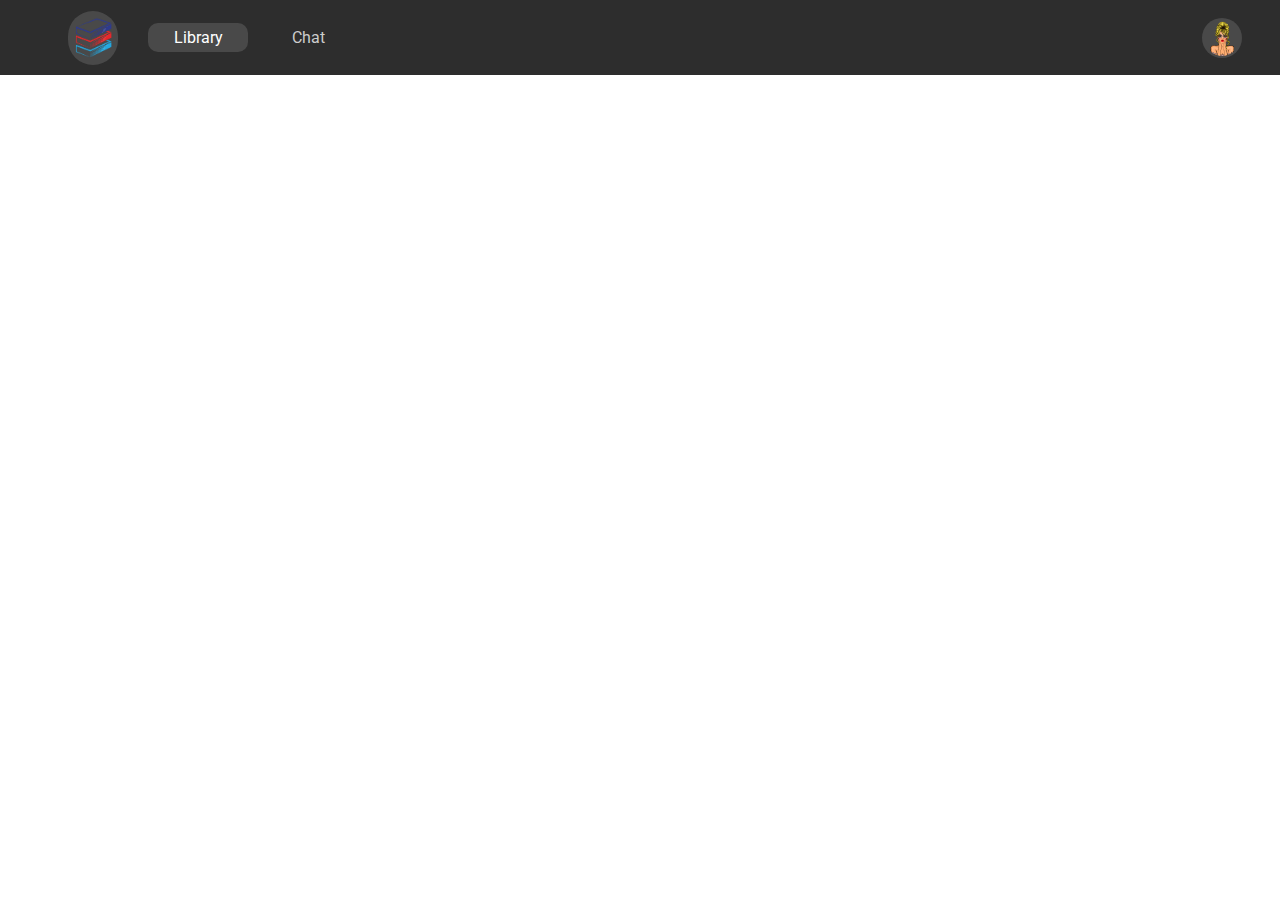
==== commit 2a9e9dd1: "One more try" ====
--- a/index.html
+++ b/index.html
@@ -3,7 +3,7 @@
 <head>
   <meta charset="utf-8">
   <title>LibraryFrontend</title>
-  <base href="https://Anatolii.github.io/OpenLibraryGithubPages/">  <meta name="viewport" content="width=device-width, initial-scale=1">
+  <base href="https://anatoiii.github.io/OpenLibraryGithubPages/">  <meta name="viewport" content="width=device-width, initial-scale=1">
   <link rel="icon" type="image/x-icon" href="favicon.ico">
   <link href="https://fonts.googleapis.com/css?family=Roboto:300,400,500&display=swap" rel="stylesheet">
   <link href="https://fonts.googleapis.com/icon?family=Material+Icons" rel="stylesheet">
